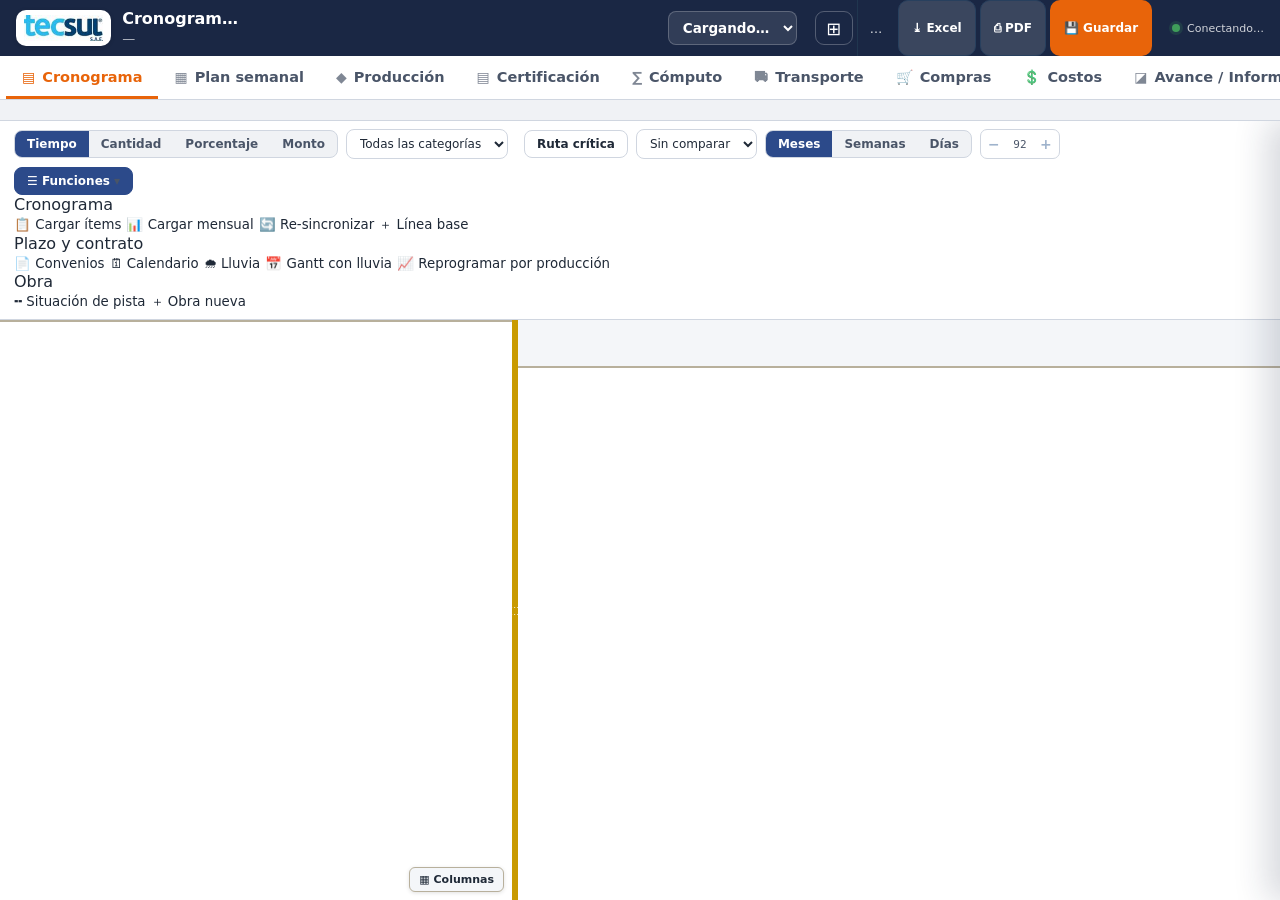
==== compras/index.html @ 4e78fa1c "Fotos: retención de un año y «Foto vencida» (SQL 102) — JotForm viejas sin copiar, borrado de Drive/" ====
<!DOCTYPE html>
<html lang="es">
<head>
<meta charset="UTF-8">
<meta name="viewport" content="width=device-width, initial-scale=1.0">
<meta name="theme-color" content="#1a2744">
<meta name="robots" content="noindex">
<title>Compras - Tecsul</title>
<link rel="icon" href="../icon192.png">
<link rel="manifest" href="../manifest.json">
<style>
/* Mismos colores que el resto de la app (rrhh/, equipos/flota.html) */
:root {
  --azul-oscuro: #1a2744; --azul-medio: #2c4a8a; --naranja: #e8640a; --gris-fondo: #f4f6f9;
  --gris-borde: #d0d6e0; --gris-texto: #4a5568; --rojo: #c0392b; --verde: #2d8a4e; --fs: 1;
}
@media (max-width: 760px) { :root { --fs: 1.15; } }
* { box-sizing: border-box; }
html, body { margin: 0; }
body { font-family: 'Segoe UI', system-ui, -apple-system, sans-serif; background: var(--gris-fondo);
  color: var(--azul-oscuro); font-size: calc(14px*var(--fs)); line-height: 1.4; }
input, select, textarea, button { font-family: inherit; }
button { cursor: pointer; }
[hidden] { display: none !important; }

.app-header { background: var(--azul-oscuro); color: #fff; padding: 8px 14px; display: flex; align-items: center; gap: 10px;
  position: sticky; top: 0; z-index: 50; min-height: 54px; }
.app-header img { width: 34px; height: 34px; border-radius: 7px; background: #fff; }
.app-header .t { flex: 1; min-width: 0; }
.app-header .t b { display: block; font-size: calc(15.5px*var(--fs)); }
.app-header .t span { font-size: calc(11.5px*var(--fs)); color: rgba(255,255,255,.68); white-space: nowrap; overflow: hidden; text-overflow: ellipsis; display: block; }
.hbtn { background: rgba(255,255,255,.1); border: 1px solid rgba(255,255,255,.25); color: #fff; padding: 7px 11px; border-radius: 9px;
  font-size: calc(13px*var(--fs)); text-decoration: none; white-space: nowrap; display: inline-flex; align-items: center; gap: 6px; min-height: 38px; }
.hbtn:hover { background: rgba(255,255,255,.2); }
#apps-btn { width: 38px; justify-content: center; padding: 0; }
@media (max-width: 600px) { .hbtn .tx { display: none; } }

#v-compras, #v-taller { min-height: calc(100vh - 54px); }
#secciones { display: flex; border: 1px solid rgba(255,255,255,.25); border-radius: 9px; overflow: hidden; flex: 0 0 auto; }
#secciones button { background: none; border: 0; color: rgba(255,255,255,.75); padding: 7px 12px; font-weight: 700; font-size: calc(13px*var(--fs)); min-height: 36px; }
#secciones button.on { background: #fff; color: var(--azul-oscuro); }
.estado { max-width: 620px; margin: 60px auto; background: #fff; border: 1px solid var(--gris-borde); border-radius: 12px; padding: 26px 22px; text-align: center; color: var(--gris-texto); }
.estado a { color: var(--azul-medio); font-weight: 700; }

#toast { position: fixed; left: 50%; bottom: 24px; transform: translateX(-50%); background: var(--azul-oscuro); color: #fff; padding: 10px 16px;
  border-radius: 10px; z-index: 2500; box-shadow: 0 2px 12px rgba(26,39,68,.25); max-width: 92vw; font-size: calc(13.5px*var(--fs)); }
#apps-menu a:hover { background: #f4f7fb !important; }
</style>
</head>
<body>
<header class="app-header">
  <img src="../icon192.png" alt="">
  <div class="t"><b>🛒 Compras</b><span id="hdr-usuario">—</span></div>
  <div id="secciones" hidden><button type="button" data-sec="obras">Obras</button><button type="button" data-sec="taller">🔧 Taller</button></div>
  <a class="hbtn" id="btn-obras" href="../index.html?obras=1" title="Ir a la app de Obras (cronograma, producción, compras de cada obra…)">📅 <span class="tx">Obras</span></a>
  <button class="hbtn" id="apps-btn" type="button" title="Otras apps de Tecsul" aria-label="Otras apps de Tecsul">
    <svg viewBox="0 0 24 24" width="20" height="20" fill="none" stroke="currentColor" stroke-width="2" aria-hidden="true"><rect x="3.5" y="3.5" width="17" height="17" rx="2"/><path d="M12 3.5v17M3.5 12h17"/></svg>
  </button>
  <button class="hbtn" id="btn-salir" type="button">Salir</button>
</header>
<section id="v-compras"><div class="estado">Cargando…</div></section>
<section id="v-taller" hidden></section>
<div id="toast" hidden></div>

<script>window.COMPRAS_MODULO = true;</script>
<script src="../supabase.min.js?v=2.45.4"></script>
<script src="../exceljs.min.js"></script>
<script src="../api.js?v=20261102b"></script>
<script src="../visor.js?v=20261109b"></script>
<script src="../compras.js?v=20261102c"></script>
<script src="./taller.js?v=20261109b"></script>
<script src="./modulo.js?v=20261103a"></script>
</body>
</html>
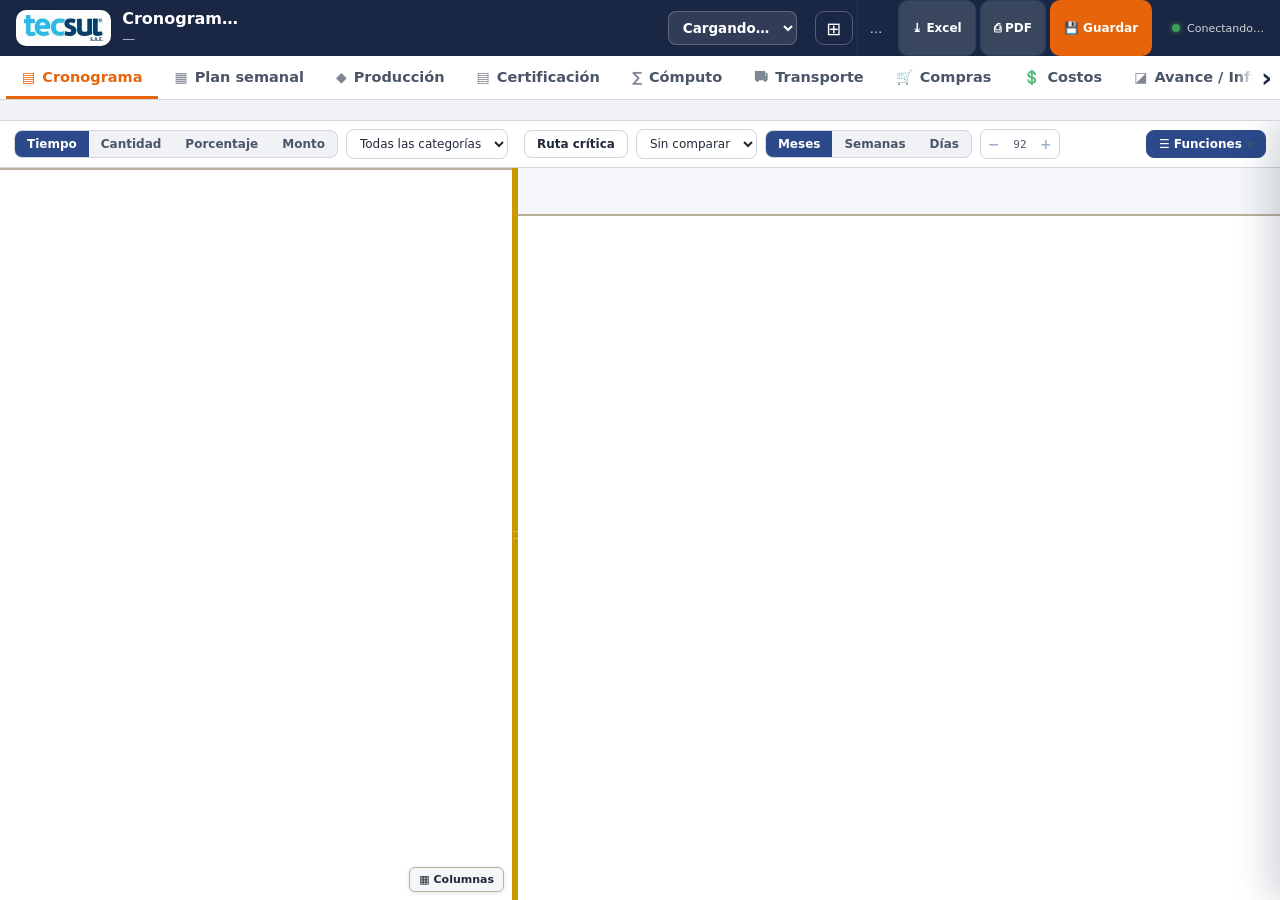
==== commit fb0e6a7f: "Compras › Taller/UCC: envío directo sin «preparado», tipo y n° de documento en el envío, stock parci" ====
--- a/compras/index.html
+++ b/compras/index.html
@@ -35,10 +35,11 @@
 #apps-btn { width: 38px; justify-content: center; padding: 0; }
 @media (max-width: 600px) { .hbtn .tx { display: none; } }
 
-#v-compras, #v-taller { min-height: calc(100vh - 54px); }
+#v-compras, #v-taller, #v-ucc { min-height: calc(100vh - 54px); }
 #secciones { display: flex; border: 1px solid rgba(255,255,255,.25); border-radius: 9px; overflow: hidden; flex: 0 0 auto; }
 #secciones button { background: none; border: 0; color: rgba(255,255,255,.75); padding: 7px 12px; font-weight: 700; font-size: calc(13px*var(--fs)); min-height: 36px; }
 #secciones button.on { background: #fff; color: var(--azul-oscuro); }
+@media (max-width: 600px) { .app-header { flex-wrap: wrap; } #secciones { order: 9; flex: 1 1 100%; } #secciones button { flex: 1; padding: 7px 6px; } #secciones .tx { display: none; } }
 .estado { max-width: 620px; margin: 60px auto; background: #fff; border: 1px solid var(--gris-borde); border-radius: 12px; padding: 26px 22px; text-align: center; color: var(--gris-texto); }
 .estado a { color: var(--azul-medio); font-weight: 700; }
 
@@ -51,7 +52,7 @@
 <header class="app-header">
   <img src="../icon192.png" alt="">
   <div class="t"><b>🛒 Compras</b><span id="hdr-usuario">—</span></div>
-  <div id="secciones" hidden><button type="button" data-sec="obras">Obras</button><button type="button" data-sec="taller">🔧 Taller</button></div>
+  <div id="secciones" hidden><button type="button" data-sec="obras">Obras</button><button type="button" data-sec="taller">🔧 Taller</button><button type="button" data-sec="ucc" title="Estratégicas UCC: pedidos especiales del taller directo a Compras">⭐ <span class="tx">Estratégicas </span>UCC</button></div>
   <a class="hbtn" id="btn-obras" href="../index.html?obras=1" title="Ir a la app de Obras (cronograma, producción, compras de cada obra…)">📅 <span class="tx">Obras</span></a>
   <button class="hbtn" id="apps-btn" type="button" title="Otras apps de Tecsul" aria-label="Otras apps de Tecsul">
     <svg viewBox="0 0 24 24" width="20" height="20" fill="none" stroke="currentColor" stroke-width="2" aria-hidden="true"><rect x="3.5" y="3.5" width="17" height="17" rx="2"/><path d="M12 3.5v17M3.5 12h17"/></svg>
@@ -60,15 +61,16 @@
 </header>
 <section id="v-compras"><div class="estado">Cargando…</div></section>
 <section id="v-taller" hidden></section>
+<section id="v-ucc" hidden></section>
 <div id="toast" hidden></div>
 
 <script>window.COMPRAS_MODULO = true;</script>
 <script src="../supabase.min.js?v=2.45.4"></script>
 <script src="../exceljs.min.js"></script>
 <script src="../api.js?v=20261102b"></script>
-<script src="../visor.js?v=20261109b"></script>
+<script src="../visor.js?v=20261006c"></script>
 <script src="../compras.js?v=20261102c"></script>
-<script src="./taller.js?v=20261109b"></script>
-<script src="./modulo.js?v=20261103a"></script>
+<script src="./taller.js?v=20261112d"></script>
+<script src="./modulo.js?v=20261112c"></script>
 </body>
 </html>
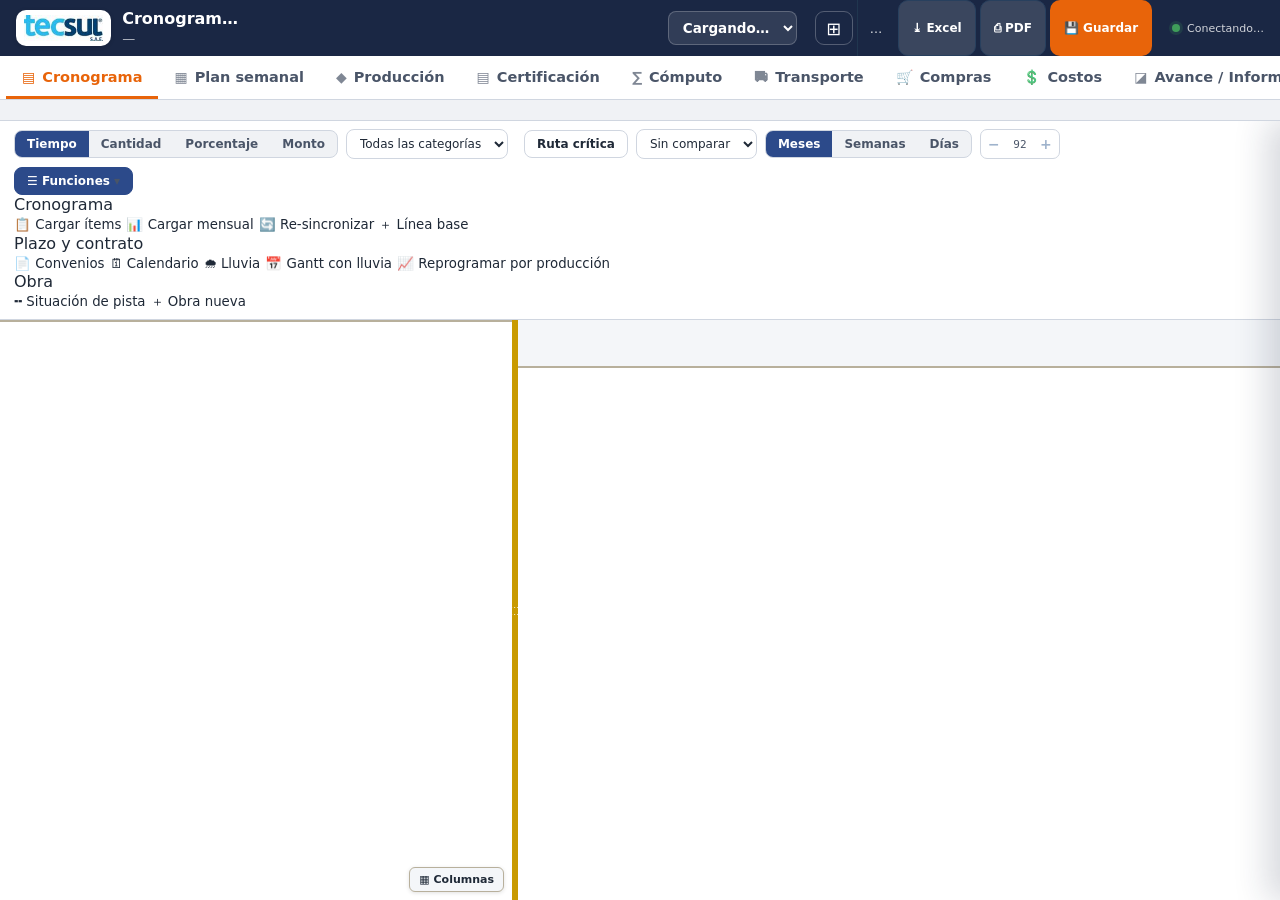
==== commit 5cef500e: "Fotos: visor en grande en todas las pestañas, fotos en Drive «Fotos Tecsul» con retención de un año " ====
--- a/compras/index.html
+++ b/compras/index.html
@@ -68,7 +68,7 @@
 <script src="../supabase.min.js?v=2.45.4"></script>
 <script src="../exceljs.min.js"></script>
 <script src="../api.js?v=20261102b"></script>
-<script src="../visor.js?v=20261006c"></script>
+<script src="../visor.js?v=20261109b"></script>
 <script src="../compras.js?v=20261102c"></script>
 <script src="./taller.js?v=20261112d"></script>
 <script src="./modulo.js?v=20261112c"></script>
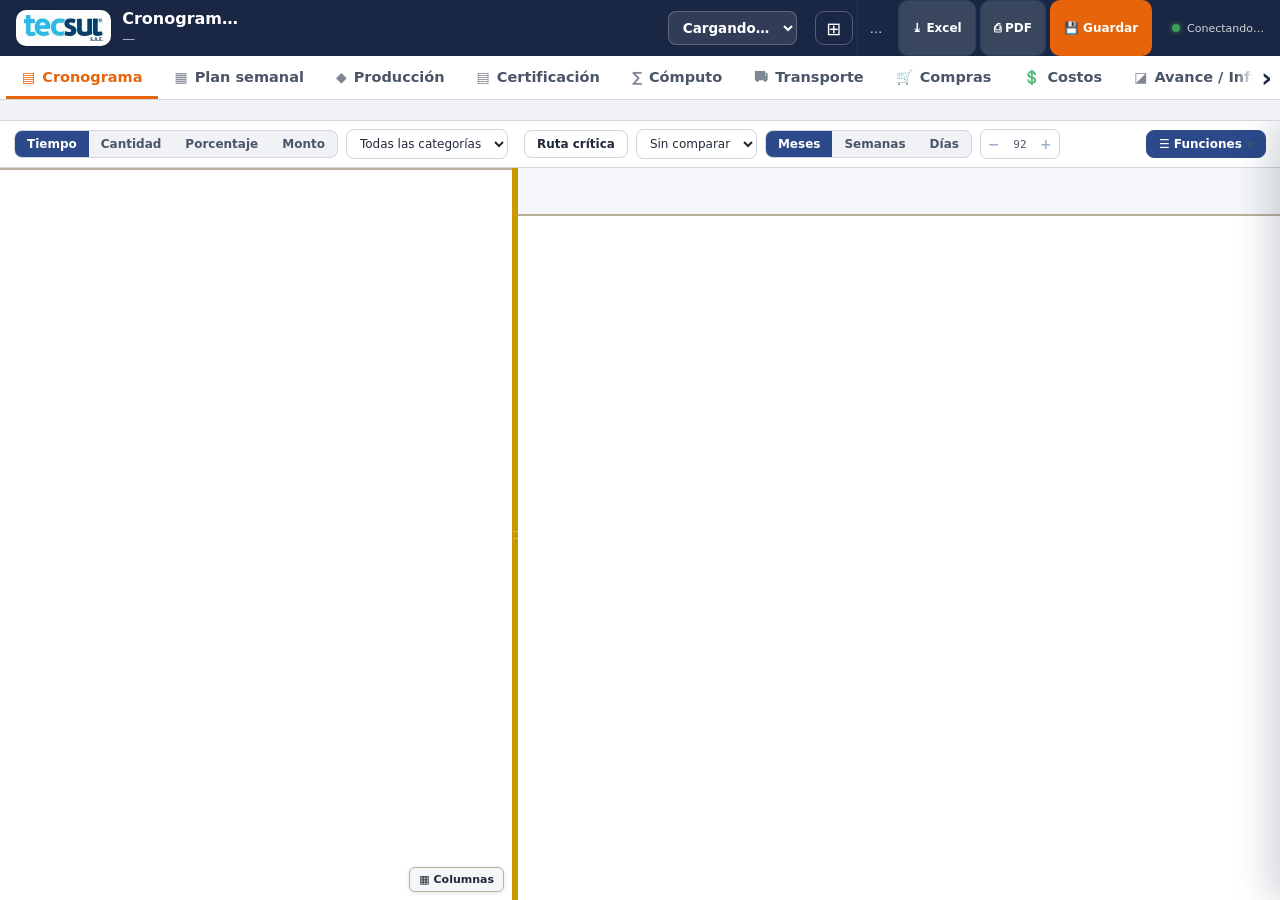
==== commit 7970651b: "Cronograma de Obra" ====
--- a/compras/index.html
+++ b/compras/index.html
@@ -14,7 +14,7 @@
   --azul-oscuro: #1a2744; --azul-medio: #2c4a8a; --naranja: #e8640a; --gris-fondo: #f4f6f9;
   --gris-borde: #d0d6e0; --gris-texto: #4a5568; --rojo: #c0392b; --verde: #2d8a4e; --fs: 1;
 }
-@media (max-width: 760px) { :root { --fs: 1.15; } }
+@media (max-width: 760px) { :root { --fs: 1; } }
 * { box-sizing: border-box; }
 html, body { margin: 0; }
 body { font-family: 'Segoe UI', system-ui, -apple-system, sans-serif; background: var(--gris-fondo);
@@ -67,10 +67,11 @@
 <script>window.COMPRAS_MODULO = true;</script>
 <script src="../supabase.min.js?v=2.45.4"></script>
 <script src="../exceljs.min.js"></script>
-<script src="../api.js?v=20261102b"></script>
+<script src="../api.js?v=20261118c"></script>
 <script src="../visor.js?v=20261109b"></script>
-<script src="../compras.js?v=20261102c"></script>
-<script src="./taller.js?v=20261112d"></script>
-<script src="./modulo.js?v=20261112c"></script>
+<script src="../compras.js?v=20261113e"></script>
+<script src="./taller.js?v=20261119b"></script>
+<script src="./modulo.js?v=20261113d"></script>
+<script src="../avisos.js?v=20261119d"></script>
 </body>
 </html>
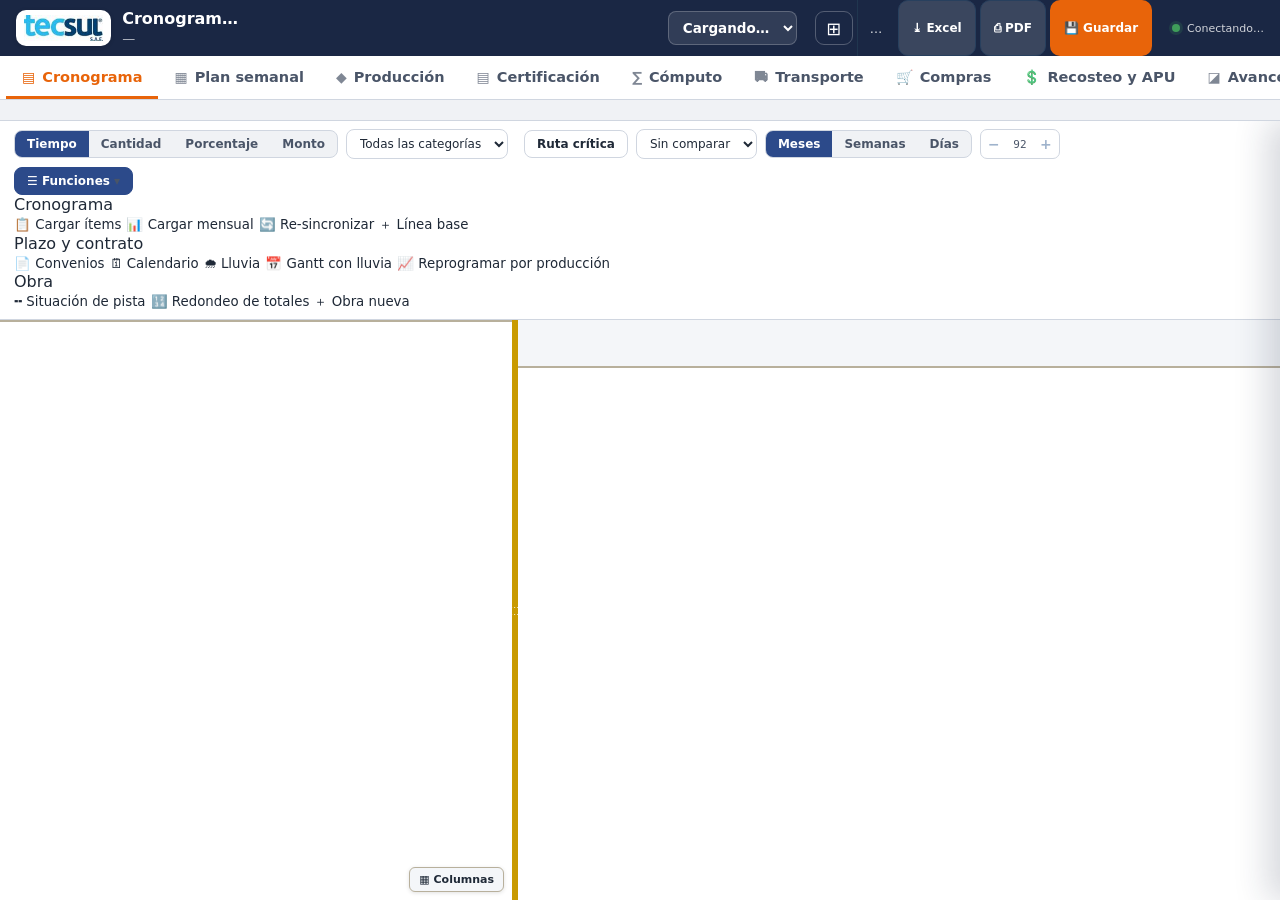
==== commit ba108509: "Cronograma de Obra" ====
--- a/compras/index.html
+++ b/compras/index.html
@@ -70,7 +70,7 @@
 <script src="../api.js?v=20261118c"></script>
 <script src="../visor.js?v=20261109b"></script>
 <script src="../compras.js?v=20261113e"></script>
-<script src="./taller.js?v=20261119b"></script>
+<script src="./taller.js?v=20261124a"></script>
 <script src="./modulo.js?v=20261113d"></script>
 <script src="../avisos.js?v=20261119d"></script>
 </body>
